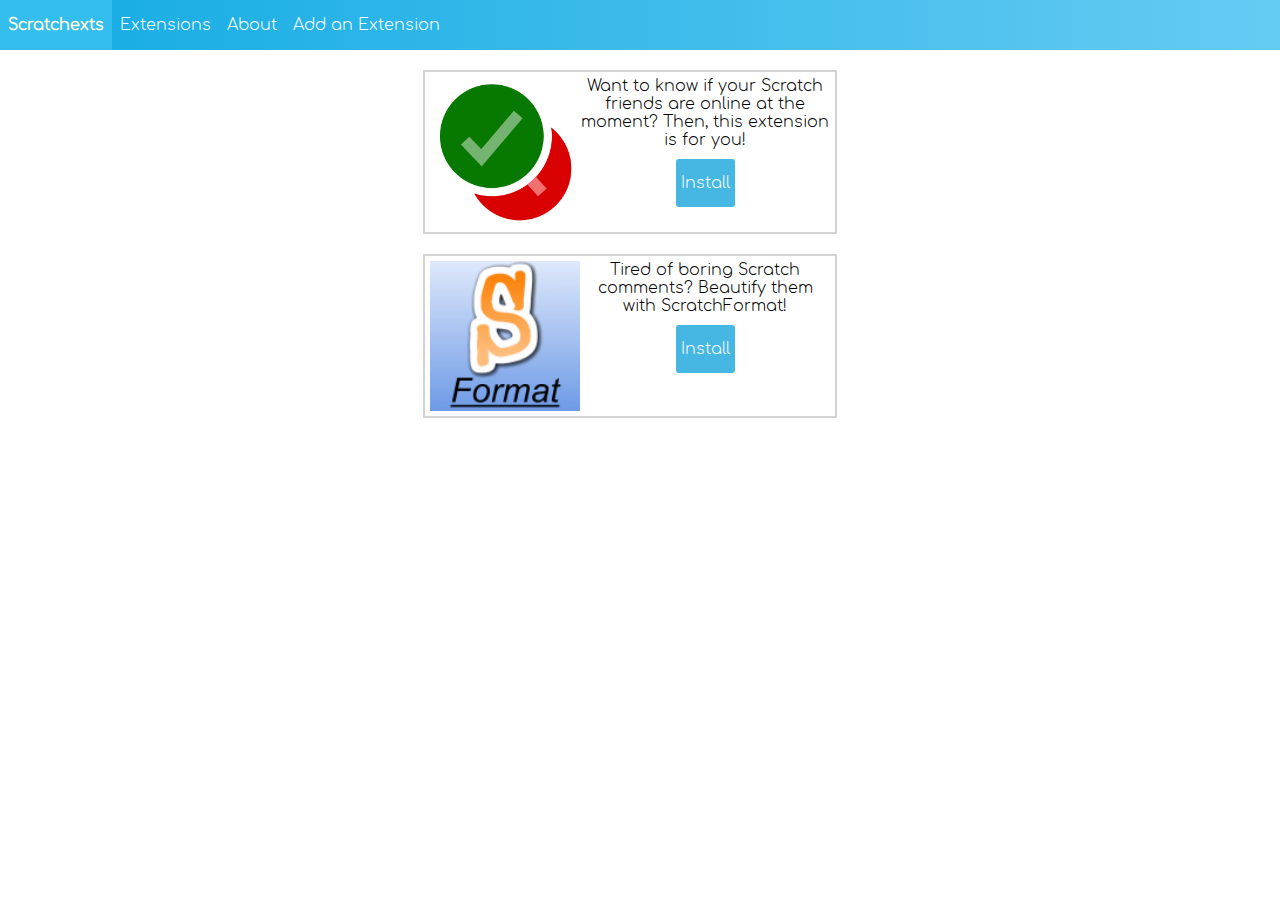
==== extensions/index.html @ 30769a18 "new" ====
<!DOCTYPE html>
<html>
<head>
	<title>Scratchexts</title>
	<meta name="viewport" content="width=device-width, initial-scale=1, minimum-scale=1, maximum-scale=1"/>
	<link rel="stylesheet" type="text/css" href="../assets/style.css">
	<script type="text/javascript" src="../assets/javascript.js"></script>
</head>
<body>
	<ul>
		<li><b><a class="active" href="https://scratchexts.github.io/">Scratchexts</a></b></li>
		<li><a href="">Extensions</a></li>
		<li><a href="../about">About</a></li>
		<li><a href="../submit">Add an Extension</a></li>
	</ul>
	<center>
		<div id="extension">
			<img src="../assets/extensionicons/isonline.png">
			<span>Want to know if your Scratch friends are online at the moment? Then, this extension is for you! </span>
			<br>
			<a class="button" href="">Install</a>
		</div>
		<div id="extension">
			<img src="../assets/extensionicons/scratchformat.png">
			<span>Tired of boring Scratch comments? Beautify them with ScratchFormat!</span>
			<br>
			<a class="button" href="">Install</a>
		</div>
	</center>
</body>
</html>
---- assets/style.css ----
/*yes*/
body,html { 
	margin: 0;
	width: 100%;
	height: 100%;
	font-family: Comfortaa;
}
ul {
	list-style: none;
	padding: 0;
	margin: 0;
	overflow: hidden;
	background: linear-gradient(to right, #13ABE3 , #65cbf2);
}
li {
	float: left;
}
li a {
	color: white;
	text-decoration: none;
	padding: 16px 8px;
	display: block;
	text-align: center;
}


@font-face {
    font-family: Comfortaa;
    src: url(Comfortaa.ttf);
}
li a:hover {
	animation-name: nav;
	animation-duration: .5s;
	background: #34bdef;
}
.active {
	color: lightyellow;
}
.header {
	font-size: 15vmin;
	margin-top: 50px;
}
.sub-header {
	margin-top: -50px;
	font-size: 24px;
	margin-bottom: 70px;
}
#main {
	margin-top: 200px;
}
.button {
	padding: 15px 5px;
	background: #65cbf2;
	border-radius: 3px;
}
.button {
	padding: 15px 5px;
	background: #46b6e2;
	border-radius: 3px;
	color: white;
	text-decoration: none;
}
.button:hover {
	background: #1dace5;
	animation-duration: .5s;
	animation-name: button;
}
#extension {
	margin-top: 20px;
	margin-right: 20px;
	width: 400px;
	height: 150px;
	border: 2px solid lightgrey;
	padding: 5px 5px;
}
#extension img {
	width: 150px;
	float: left;
}
#extension .button {
	margin-top: 10px;
	display: inline-flex;
}
@keyframes button {
    from {background: #46b6e2;}
    to {background: #1dace5;}
}
@keyframes nav {
    from {background: #13ABE3;}
    to {background: #34bdef;}
}
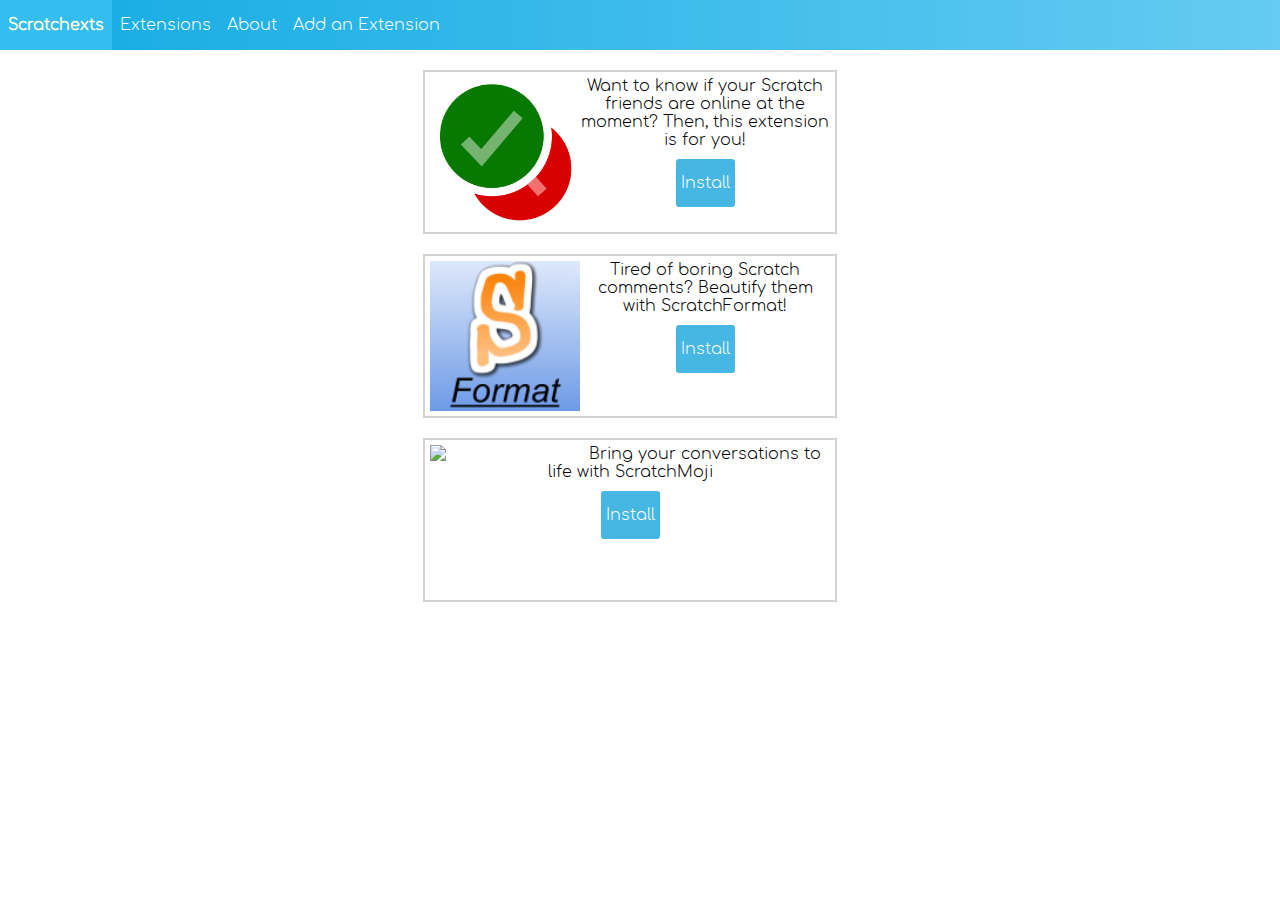
==== commit b3c2a7c8: "Is this broken" ====
--- a/extensions/index.html
+++ b/extensions/index.html
@@ -18,13 +18,20 @@
 			<img src="../assets/extensionicons/isonline.png">
 			<span>Want to know if your Scratch friends are online at the moment? Then, this extension is for you! </span>
 			<br>
-			<a class="button" href="">Install</a>
+			<a class="button" href="https://chrome.google.com/webstore/detail/isonline/pabjccjpgemijhffgnaamebfbcnalghj">Install</a>
 		</div>
 		<div id="extension">
 			<img src="../assets/extensionicons/scratchformat.png">
 			<span>Tired of boring Scratch comments? Beautify them with ScratchFormat!</span>
 			<br>
-			<a class="button" href="">Install</a>
+			<a class="button" href="https://chrome.google.com/webstore/detail/scratchformat/fklhbhcbpnkiifblkhoioddoadlknecl">Install</a>
+		</div>
+		
+		<div id="extension">
+			<img src="../assets/extensionicons/scratchmoji.png">
+			<span>Bring your conversations to life with ScratchMoji</span>
+			<br>
+			<a class="button" href="https://chrome.google.com/webstore/detail/scratchmoji/mnbldfncnodnfpmhblecpfidlckiiiad">Install</a>
 		</div>
 	</center>
 </body>
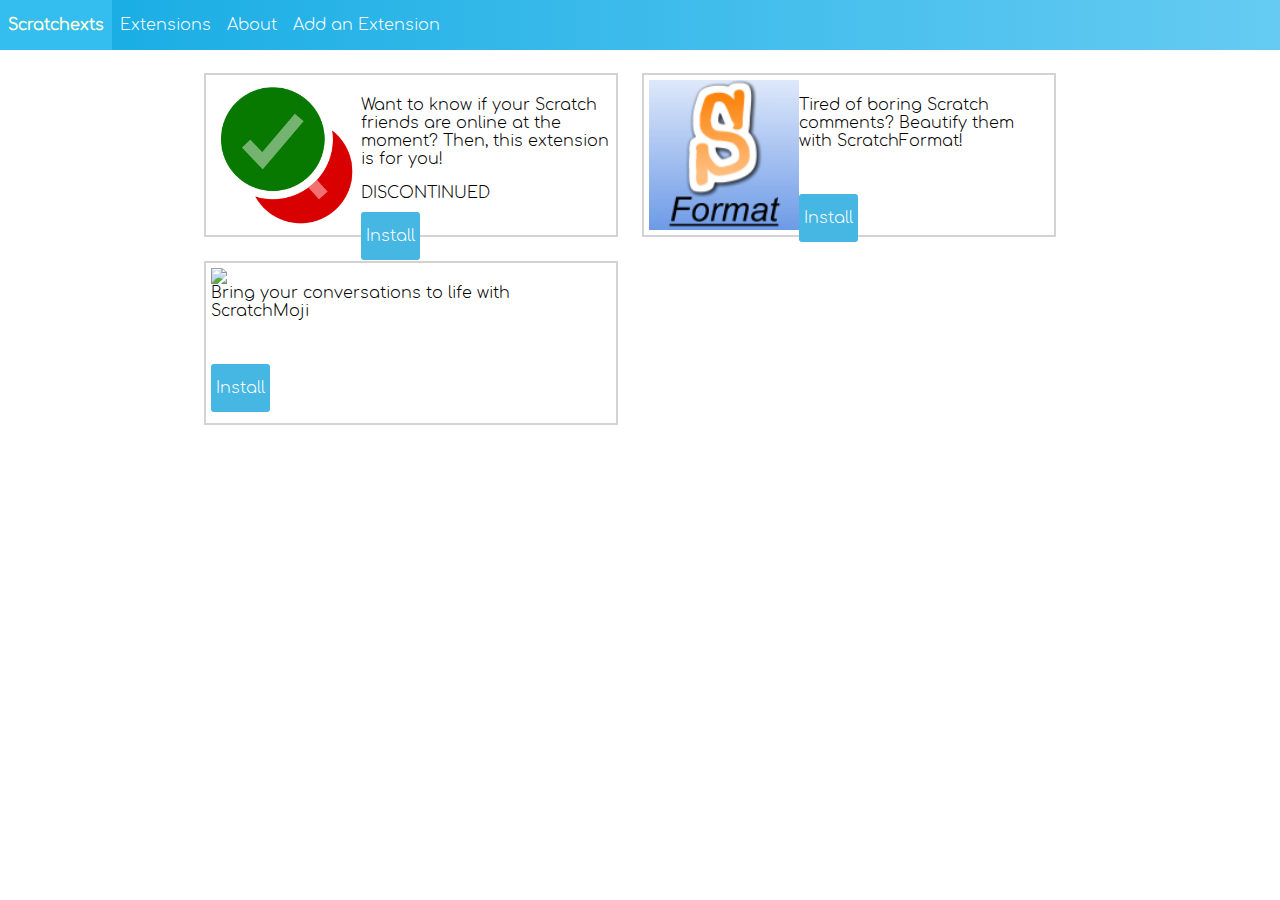
==== commit 4a029c55: "Update index.html" ====
--- a/extensions/index.html
+++ b/extensions/index.html
@@ -8,31 +8,43 @@
 </head>
 <body>
 	<ul>
-		<li><b><a class="active" href="https://scratchexts.github.io/">Scratchexts</a></b></li>
+		<li><b><a class="active" href="https://scratchextensions.github.io/">Scratchexts</a></b></li>
 		<li><a href="">Extensions</a></li>
 		<li><a href="../about">About</a></li>
 		<li><a href="../submit">Add an Extension</a></li>
 	</ul>
 	<center>
-		<div id="extension">
-			<img src="../assets/extensionicons/isonline.png">
-			<span>Want to know if your Scratch friends are online at the moment? Then, this extension is for you! </span>
-			<br>
-			<a class="button" href="https://chrome.google.com/webstore/detail/isonline/pabjccjpgemijhffgnaamebfbcnalghj">Install</a>
-		</div>
-		<div id="extension">
-			<img src="../assets/extensionicons/scratchformat.png">
-			<span>Tired of boring Scratch comments? Beautify them with ScratchFormat!</span>
-			<br>
-			<a class="button" href="https://chrome.google.com/webstore/detail/scratchformat/fklhbhcbpnkiifblkhoioddoadlknecl">Install</a>
-		</div>
-		
-		<div id="extension">
-			<img src="../assets/extensionicons/scratchmoji.png">
-			<span>Bring your conversations to life with ScratchMoji</span>
-			<br>
-			<a class="button" href="https://chrome.google.com/webstore/detail/scratchmoji/mnbldfncnodnfpmhblecpfidlckiiiad">Install</a>
-		</div>
+		<table>
+			<tr>
+				<td>
+					<div id="extension">
+						<img src="../assets/extensionicons/isonline.png">
+						<p>	Want to know if your Scratch friends are online at the moment? Then, this extension is for you! </p>
+						<span color='red'>DISCONTINUED</span>
+						<br>
+						<a class="button" href="https://chrome.google.com/webstore/detail/isonline/pabjccjpgemijhffgnaamebfbcnalghj">Install</a>
+					</div>
+				</td>
+				<td>
+					<div id="extension">
+						<img src="../assets/extensionicons/scratchformat.png">
+						<p>	Tired of boring Scratch comments? Beautify them with ScratchFormat!</p>
+						<br>
+						<a class="button" href="https://chrome.google.com/webstore/detail/scratchformat/fklhbhcbpnkiifblkhoioddoadlknecl">Install</a>
+					</div>
+				</td>
+			</tr>
+			<tr>
+				<td>
+					<div id="extension">
+						<img src="../assets/extensionicons/scratchmoji.png">
+						<p>	Bring your conversations to life with ScratchMoji</p>
+						<br>
+						<a class="button" href="https://chrome.google.com/webstore/detail/scratchmoji/mnbldfncnodnfpmhblecpfidlckiiiad">Install</a>
+					</div>
+				</td>
+			</tr>
+		</table>
 	</center>
 </body>
-</html>+</html>
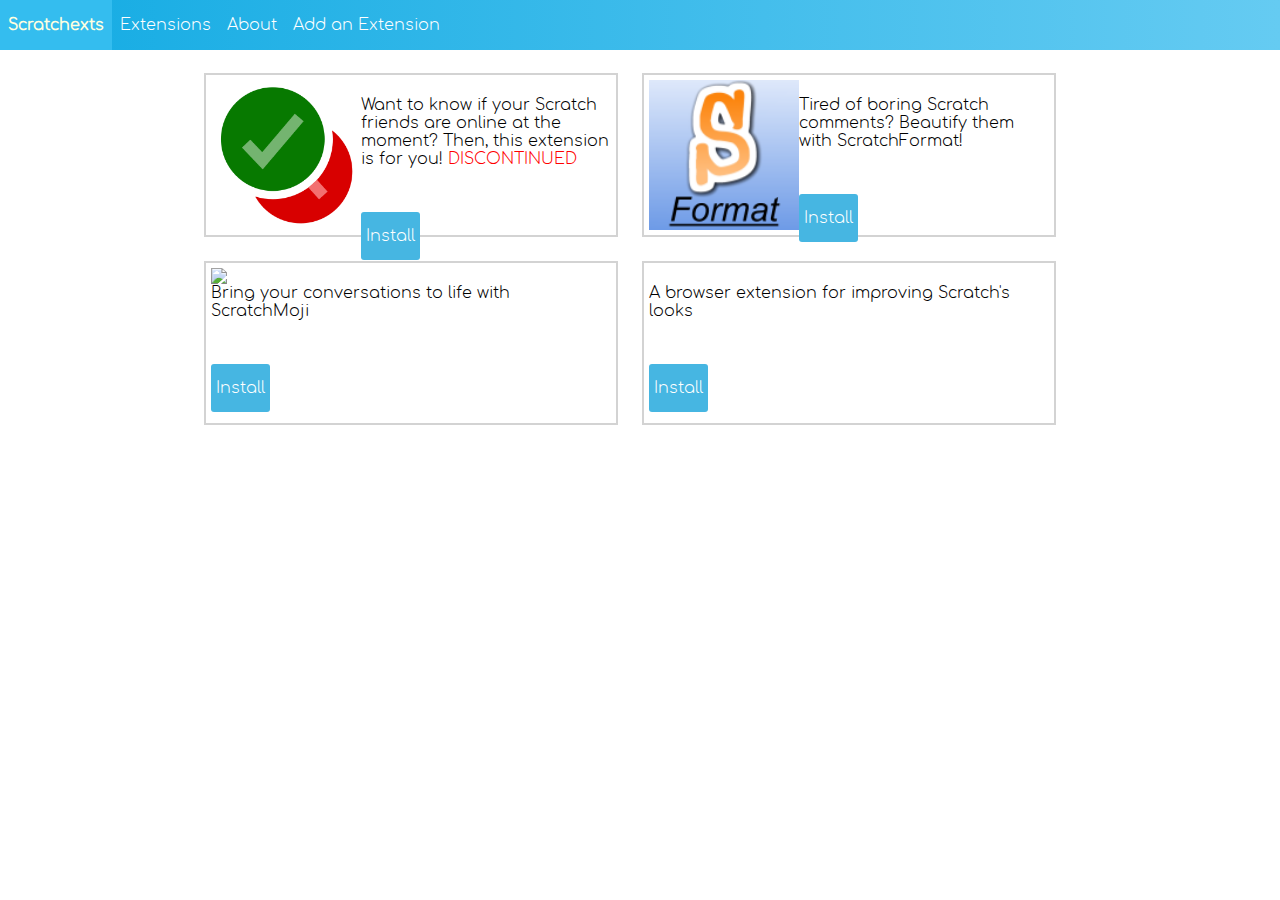
==== commit 818d9f5e: "Update index.html" ====
--- a/extensions/index.html
+++ b/extensions/index.html
@@ -19,8 +19,7 @@
 				<td>
 					<div id="extension">
 						<img src="../assets/extensionicons/isonline.png">
-						<p>	Want to know if your Scratch friends are online at the moment? Then, this extension is for you! </p>
-						<span color='red'>DISCONTINUED</span>
+						<p>	Want to know if your Scratch friends are online at the moment? Then, this extension is for you! <span style='color:red;'>DISCONTINUED</span></p>
 						<br>
 						<a class="button" href="https://chrome.google.com/webstore/detail/isonline/pabjccjpgemijhffgnaamebfbcnalghj">Install</a>
 					</div>
@@ -43,6 +42,14 @@
 						<a class="button" href="https://chrome.google.com/webstore/detail/scratchmoji/mnbldfncnodnfpmhblecpfidlckiiiad">Install</a>
 					</div>
 				</td>
+				<td>
+					<div id="extension">
+						<img src="">
+						<p>	A browser extension for improving Scratch's looks</p>
+						<br>
+						<a class="button" href="https://github.com/masterofthetiger/reimagined-scratch">Install</a>
+					</div>
+				</td>
 			</tr>
 		</table>
 	</center>
